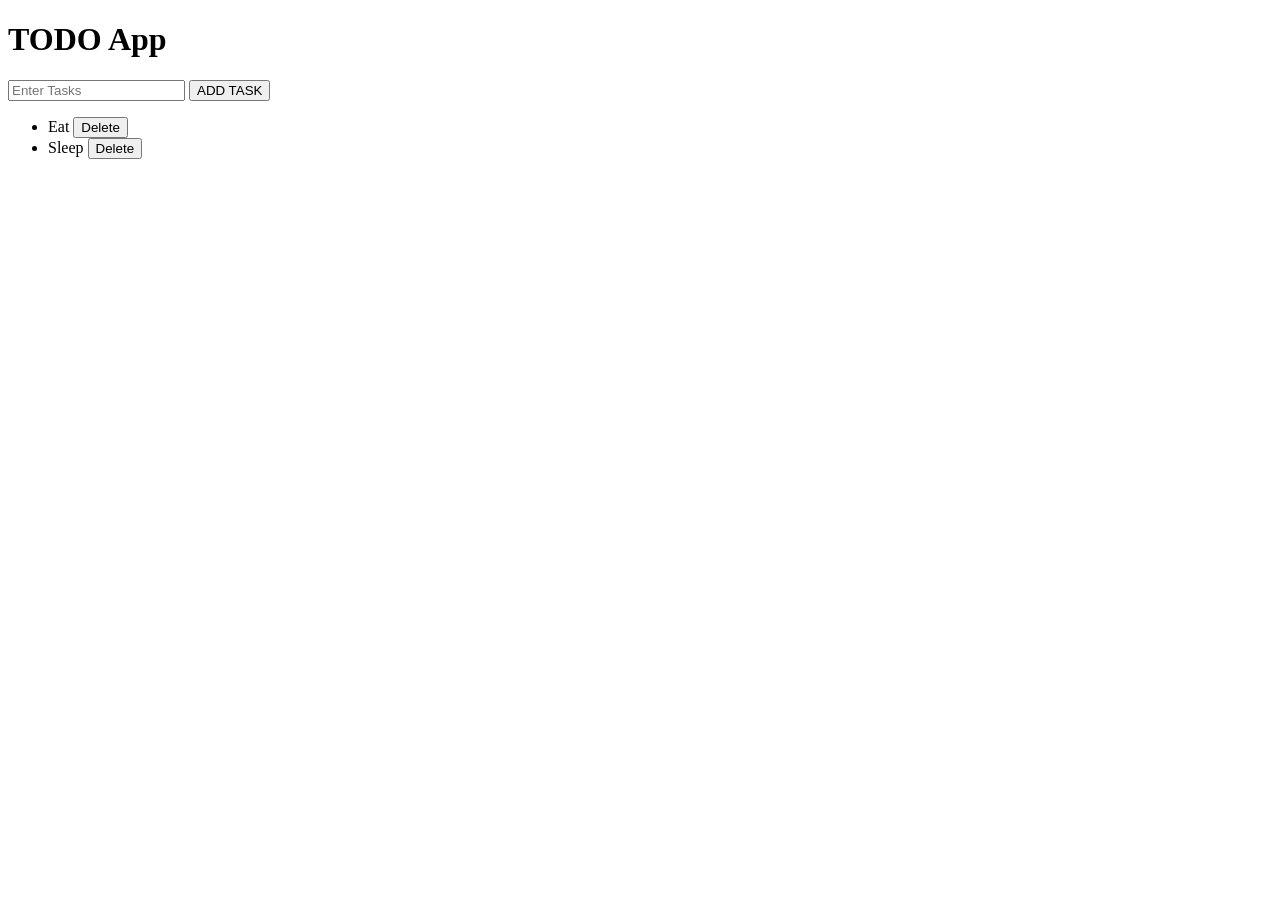
==== todo/index.html @ 5ce61b86 "some mini projects based HTML,CSS,JS Just small projects on HTML,CSS and JS" ====
<!DOCTYPE html>
<html lang="en">
<head>
    <meta charset="UTF-8">
    <meta name="viewport" content="width=device-width, initial-scale=1.0">
    <title>TODO</title>
    <link rel="stylesheet" href="style.css">
</head>
<body>
    <h1>TODO App</h1>
    <input type="text" placeholder="Enter Tasks">
    <button>ADD TASK</button>
    <ul >
        <li>Eat  <button class="delete">Delete</button></li>
        <li>Sleep <button class="delete">Delete</button></li>
        
    </ul>
</body>
<script src="script.js"></script>
</html>
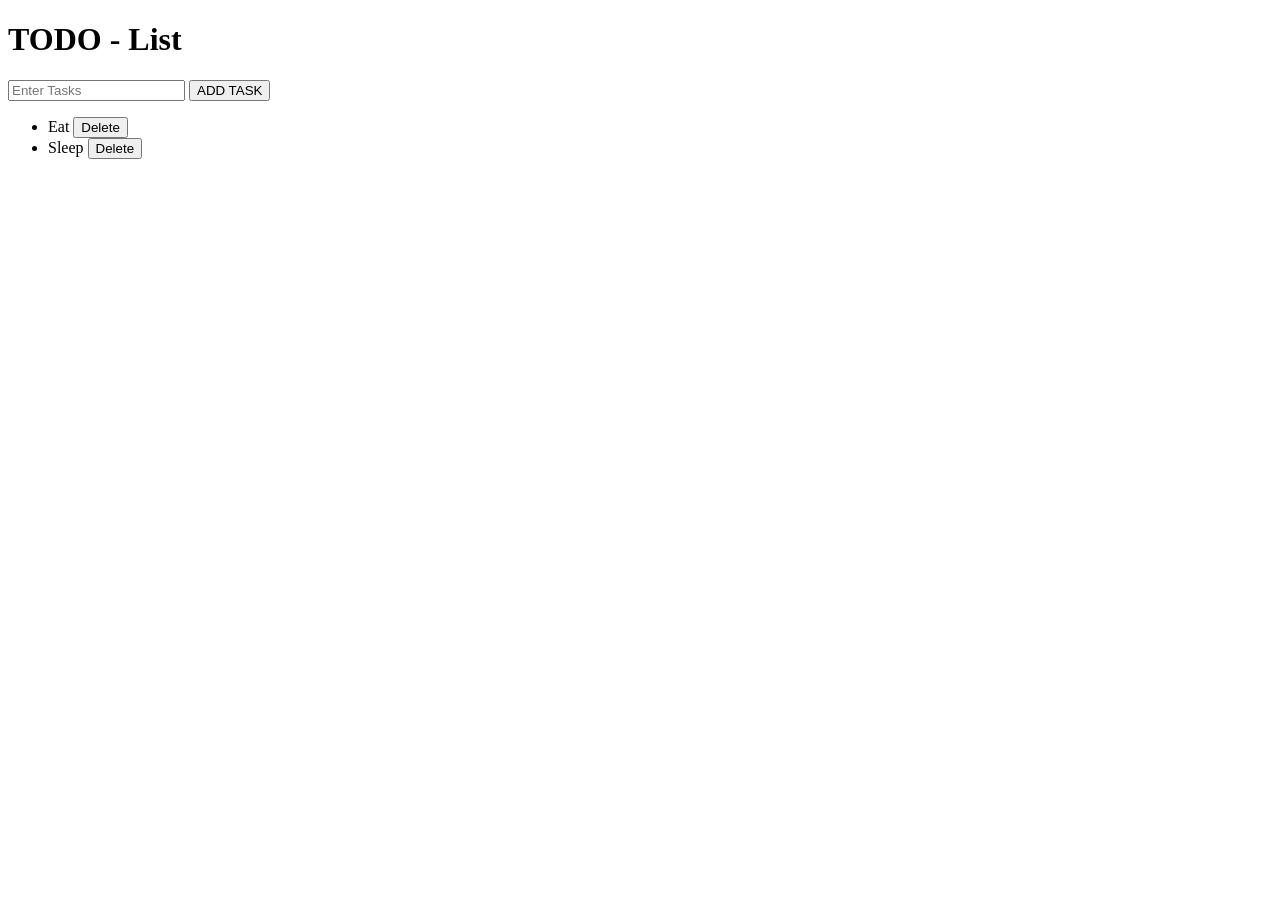
==== commit 5012b626: "Update index.html" ====
--- a/todo/index.html
+++ b/todo/index.html
@@ -3,11 +3,11 @@
 <head>
     <meta charset="UTF-8">
     <meta name="viewport" content="width=device-width, initial-scale=1.0">
-    <title>TODO</title>
+    <title>TODO-List</title>
     <link rel="stylesheet" href="style.css">
 </head>
 <body>
-    <h1>TODO App</h1>
+    <h1>TODO - List</h1>
     <input type="text" placeholder="Enter Tasks">
     <button>ADD TASK</button>
     <ul >
@@ -17,4 +17,4 @@
     </ul>
 </body>
 <script src="script.js"></script>
-</html>+</html>
